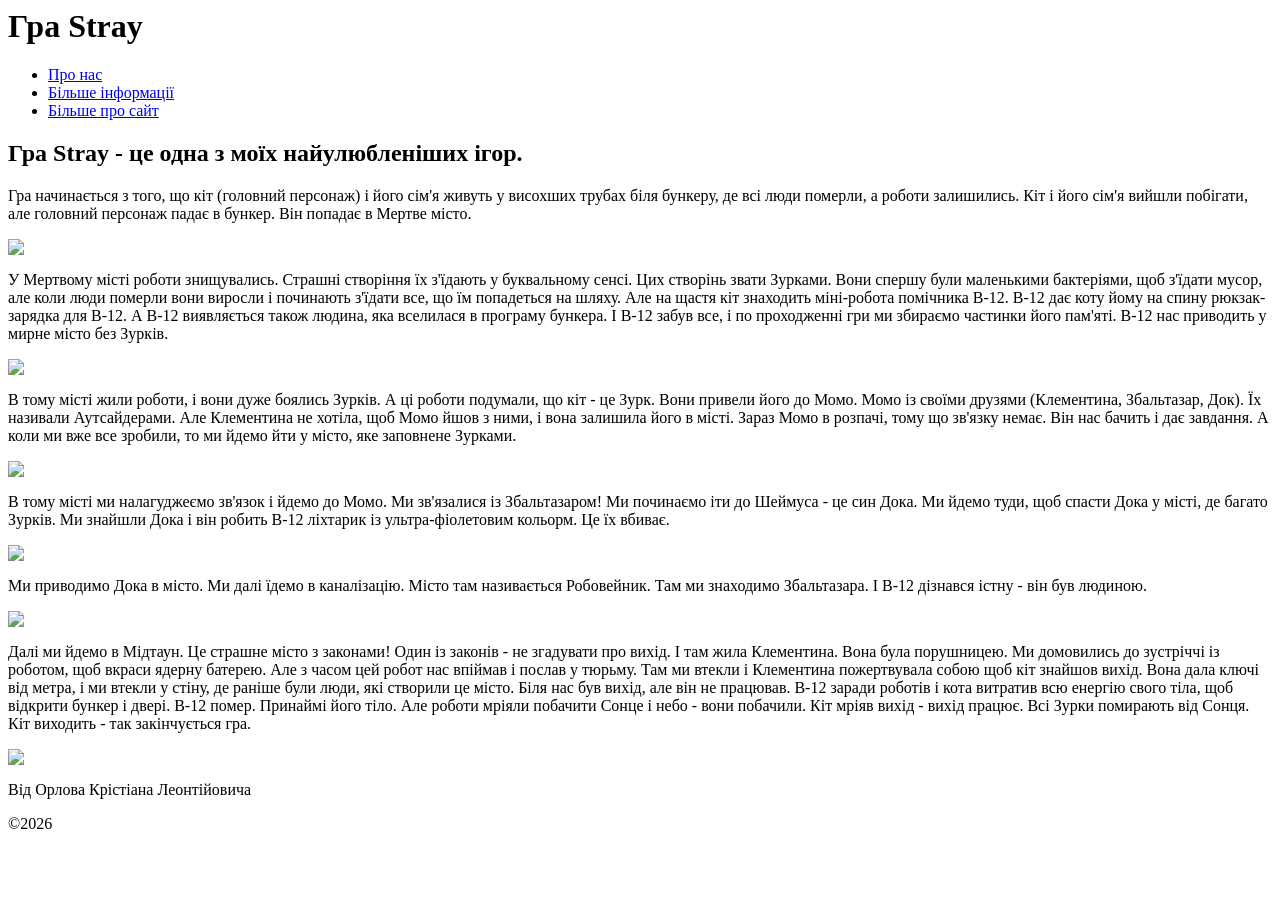
==== index.html @ a890c2bf "Rename index[1].html to index.html" ====
<html>

<body>
    <header>
        <title>Коротенька інформація про гру Stray</title>
        <link rel="stylesheet" href="style.css">
        <h1>Гра Stray</h1>
    </header>
    
    <nav>
        <ul>
            <li><a href="#" class="pronas">Про нас</a></li>
            <li><a href="https://www.village.com.ua/village/culture/games/328449-stray-video-game-explainer-2022" class="bilce">Більше інформації</a></li>
            <li><a href="#" class="cayt">Більше про сайт</a></li>
        </ul>
    </nav>
    <main>
    <h2>Гра Stray - це одна з моїх найулюбленіших ігор.</h2>
    <p>Гра начинається з того, що кіт (головний персонаж) і його сім'я живуть у висохших трубах біля бункеру, де всі люди померли, а роботи залишились. Кіт і його сім'я вийшли побігати, але головний персонаж падає в бункер. Він попадає в Мертве місто.</p>
    <img src="stray1.webp">
    <p>У Мертвому місті роботи знищувались. Страшні створіння їх з'їдають у буквальному сенсі. Цих створінь звати Зурками. Вони спершу були маленькими бактеріями, щоб з'їдати мусор, але коли люди померли вони виросли і починають з'їдати все, що їм попадеться на шляху. Але на щастя кіт знаходить міні-робота помічника B-12. В-12 дає коту йому на спину рюкзак-зарядка для В-12. А В-12 виявляється також людина, яка вселилася в програму бункера. І В-12 забув все, і по проходженні гри ми збираємо частинки його пам'яті. В-12 нас приводить у мирне місто без Зурків.</p>
    <img src="Zurks_3.webp">
    <p>В тому місті жили роботи, і вони дуже боялись Зурків. А ці роботи подумали, що кіт - це Зурк. Вони привели його до Момо. Момо із своїми друзями (Клементина, Збальтазар, Док). Їх називали Аутсайдерами. Але Клементина не хотіла, щоб Момо йшов з ними, і вона залишила його в місті. Зараз Момо в розпачі, тому що зв'язку немає. Він нас бачить і дає завдання. А коли ми вже все зробили, то ми йдемо йти у місто, яке заповнене Зурками.</p>
    <img src="Stray_20220720175039-770x433.jpg">
    <p>В тому місті ми налагуджеємо зв'язок і йдемо до Момо. Ми зв'язалися із Збальтазаром! Ми починаємо іти до Шеймуса - це син Дока. Ми йдемо туди, щоб спасти Дока у місті, де багато Зурків. Ми знайшли Дока і він робить В-12 ліхтарик із ультра-фіолетовим кольорм. Це їх вбиває.</p>
    <img src="images (1).jfif">
    <p>Ми приводимо Дока в місто. Ми далі їдемо в каналізацію. Місто там називається Робовейник. Там ми знаходимо Збальтазара. І В-12 дізнався істну - він був людиною.</p>
    <img src="hq720.jpg">
    <p>Далі ми йдемо в Мідтаун. Це страшне місто з законами! Один із законів - не згадувати про вихід. І там жила Клементина. Вона була порушницею. Ми домовились до зустріччі із роботом, щоб вкраси ядерну батерею. Але з часом цей робот нас впіймав і послав у тюрьму. Там ми втекли і Клементина пожертвувала собою щоб кіт знайшов вихід. Вона дала ключі від метра, і ми втекли у стіну, де раніше були люди, які створили це місто. Біля нас був вихід, але він не працював. В-12 заради роботів і кота витратив всю енергію свого тіла, щоб відкрити бункер і двері. В-12 помер. Принаймі його тіло. Але роботи мріяли побачити Сонце і небо - вони побачили. Кіт мріяв вихід - вихід працює. Всі Зурки помирають від Сонця. Кіт виходить - так закінчується гра.</p>
    <img src="eo1n2js3xzd91.jpg">
    </main>
    <footer>
        <p>Від Орлова Крістіана Леонтійовича</p>
        <p>©2026</p>
      
    </footer>
</body>

</html>
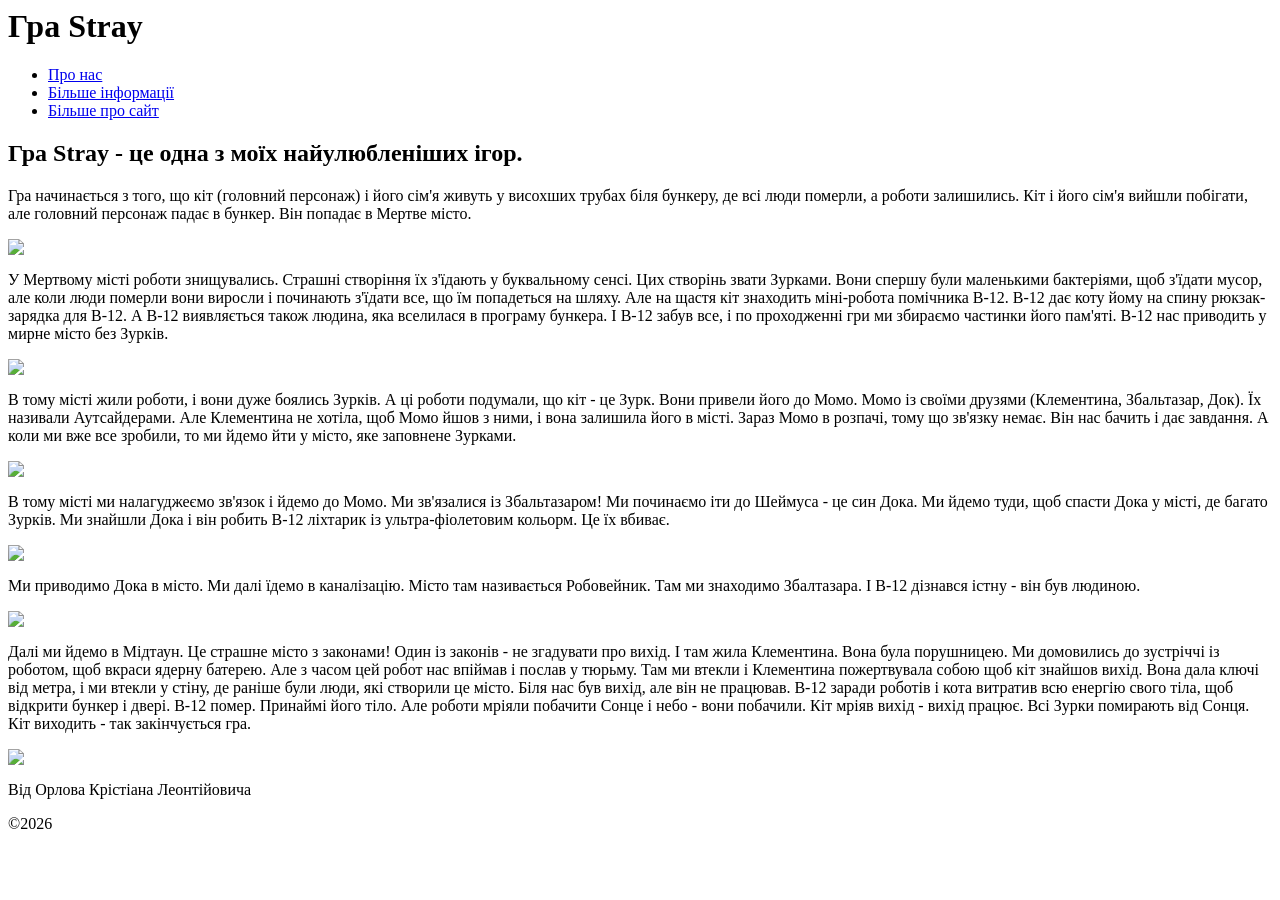
==== commit 03a424a9: "Rename index[1].html to index.html" ====
--- a/index.html
+++ b/index.html
@@ -17,17 +17,17 @@
     <main>
     <h2>Гра Stray - це одна з моїх найулюбленіших ігор.</h2>
     <p>Гра начинається з того, що кіт (головний персонаж) і його сім'я живуть у висохших трубах біля бункеру, де всі люди померли, а роботи залишились. Кіт і його сім'я вийшли побігати, але головний персонаж падає в бункер. Він попадає в Мертве місто.</p>
-    <img src="stray1.webp">
+    <img src="https://overclockers.ru/st/legacy/blog/370098/316458_O.png">
     <p>У Мертвому місті роботи знищувались. Страшні створіння їх з'їдають у буквальному сенсі. Цих створінь звати Зурками. Вони спершу були маленькими бактеріями, щоб з'їдати мусор, але коли люди померли вони виросли і починають з'їдати все, що їм попадеться на шляху. Але на щастя кіт знаходить міні-робота помічника B-12. В-12 дає коту йому на спину рюкзак-зарядка для В-12. А В-12 виявляється також людина, яка вселилася в програму бункера. І В-12 забув все, і по проходженні гри ми збираємо частинки його пам'яті. В-12 нас приводить у мирне місто без Зурків.</p>
-    <img src="Zurks_3.webp">
+    <img src="https://i.ytimg.com/vi/gtMft1TwfVc/sddefault.jpg">
     <p>В тому місті жили роботи, і вони дуже боялись Зурків. А ці роботи подумали, що кіт - це Зурк. Вони привели його до Момо. Момо із своїми друзями (Клементина, Збальтазар, Док). Їх називали Аутсайдерами. Але Клементина не хотіла, щоб Момо йшов з ними, і вона залишила його в місті. Зараз Момо в розпачі, тому що зв'язку немає. Він нас бачить і дає завдання. А коли ми вже все зробили, то ми йдемо йти у місто, яке заповнене Зурками.</p>
-    <img src="Stray_20220720175039-770x433.jpg">
+    <img src="https://gamemag.ru/images/cache/Reviews/Reviews2322/b8b7309cc5-2_1390x600.jpg">
     <p>В тому місті ми налагуджеємо зв'язок і йдемо до Момо. Ми зв'язалися із Збальтазаром! Ми починаємо іти до Шеймуса - це син Дока. Ми йдемо туди, щоб спасти Дока у місті, де багато Зурків. Ми знайшли Дока і він робить В-12 ліхтарик із ультра-фіолетовим кольорм. Це їх вбиває.</p>
-    <img src="images (1).jfif">
-    <p>Ми приводимо Дока в місто. Ми далі їдемо в каналізацію. Місто там називається Робовейник. Там ми знаходимо Збальтазара. І В-12 дізнався істну - він був людиною.</p>
-    <img src="hq720.jpg">
+    <img src="https://assets.mycast.io/actor_images/actor-doc-stray-497194_large.jpg">
+    <p>Ми приводимо Дока в місто. Ми далі їдемо в каналізацію. Місто там називається Робовейник. Там ми знаходимо Збалтазара. І В-12 дізнався істну - він був людиною.</p>
+    <img src="https://i.ytimg.com/vi/DmYYco3r9_w/hq720.jpg?sqp=-oaymwEhCK4FEIIDSFryq4qpAxMIARUAAAAAGAElAADIQj0AgKJD&rs=AOn4CLCBIIo2FAEQ0cG2S5xqn0z9vD1o3g">
     <p>Далі ми йдемо в Мідтаун. Це страшне місто з законами! Один із законів - не згадувати про вихід. І там жила Клементина. Вона була порушницею. Ми домовились до зустріччі із роботом, щоб вкраси ядерну батерею. Але з часом цей робот нас впіймав і послав у тюрьму. Там ми втекли і Клементина пожертвувала собою щоб кіт знайшов вихід. Вона дала ключі від метра, і ми втекли у стіну, де раніше були люди, які створили це місто. Біля нас був вихід, але він не працював. В-12 заради роботів і кота витратив всю енергію свого тіла, щоб відкрити бункер і двері. В-12 помер. Принаймі його тіло. Але роботи мріяли побачити Сонце і небо - вони побачили. Кіт мріяв вихід - вихід працює. Всі Зурки помирають від Сонця. Кіт виходить - так закінчується гра.</p>
-    <img src="eo1n2js3xzd91.jpg">
+    <img src="https://preview.redd.it/did-anyone-else-try-and-take-b-12-with-them-after-you-v0-eo1n2js3xzd91.jpg?width=640&crop=smart&auto=webp&s=d6cedb3a8fdfaba298252b86f6aed3bfbcd7b2a3">
     </main>
     <footer>
         <p>Від Орлова Крістіана Леонтійовича</p>
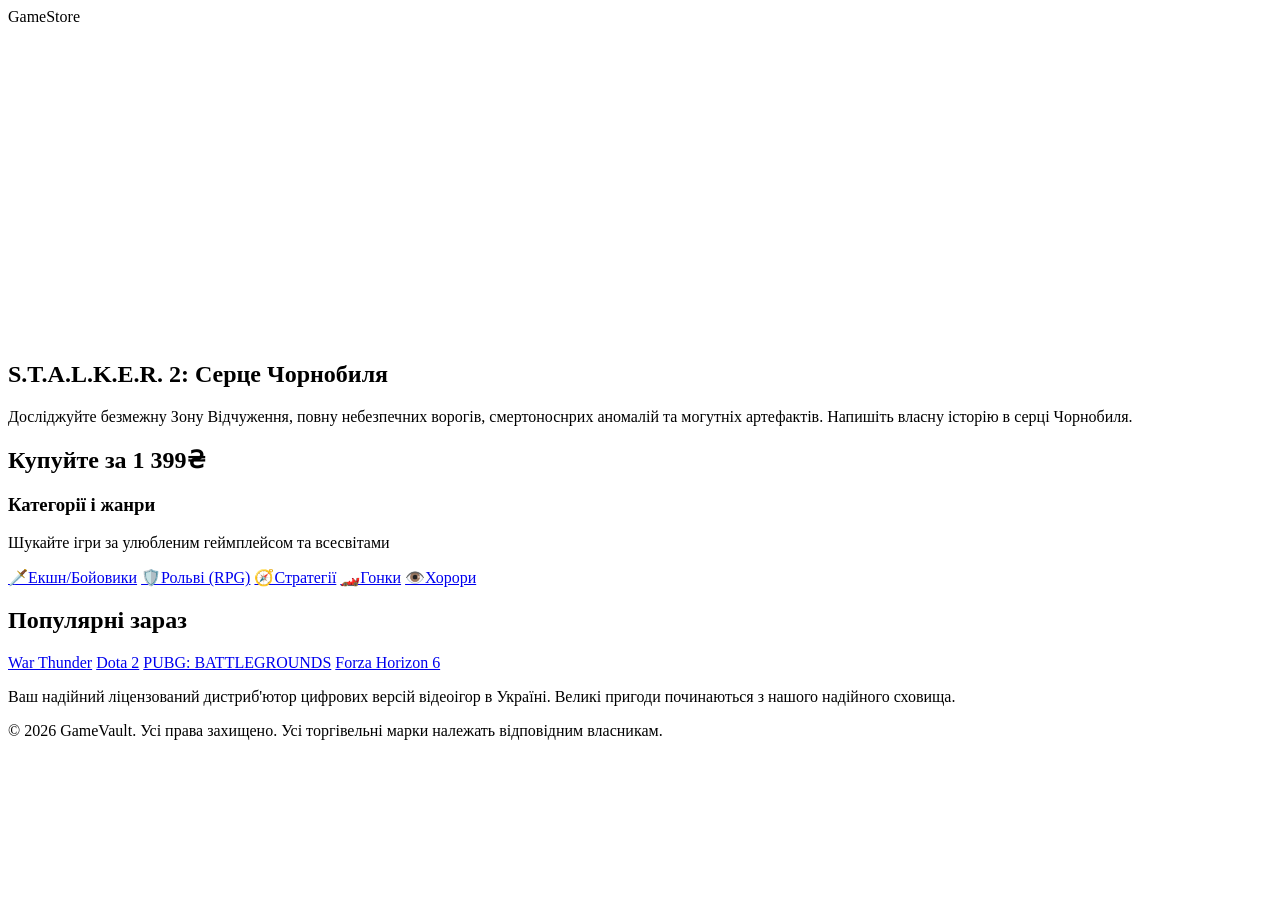
==== commit b5285beb: "Add files via upload" ====
--- a/index.html
+++ b/index.html
@@ -1,39 +1,39 @@
-<html>
+<html lang="uk">
+<head>
+    <tittle>GameStore</tittle>
+    <section class="stalkertwo">
+        <div class="hero-block">
+            <iframe width="560" height="315" src="https://www.youtube.com/embed/fFZQ821kSF8?si=cyV5DuP4JLxkPgXp" title="YouTube video player" frameborder="0" allow="accelerometer; autoplay; clipboard-write; encrypted-media; gyroscope; picture-in-picture; web-share" referrerpolicy="strict-origin-when-cross-origin" allowfullscreen></iframe>
+            <h1>S.T.A.L.K.E.R. 2: Серце Чорнобиля</h1>
+            <p>Досліджуйте безмежну Зону Відчуження, повну небезпечних ворогів, смертоноснрих аномалій та могутніх артефактів. Напишіть власну історію в серці Чорнобиля.</p>
+            <h2 class="piashka">Купуйте за 1 399₴</h2>
+        </div>
+    </section>
+</head>
 
-<body>
-    <header>
-        <title>Коротенька інформація про гру Stray</title>
-        <link rel="stylesheet" href="style.css">
-        <h1>Гра Stray</h1>
-    </header>
-    
-    <nav>
-        <ul>
-            <li><a href="#" class="pronas">Про нас</a></li>
-            <li><a href="https://www.village.com.ua/village/culture/games/328449-stray-video-game-explainer-2022" class="bilce">Більше інформації</a></li>
-            <li><a href="#" class="cayt">Більше про сайт</a></li>
-        </ul>
-    </nav>
-    <main>
-    <h2>Гра Stray - це одна з моїх найулюбленіших ігор.</h2>
-    <p>Гра начинається з того, що кіт (головний персонаж) і його сім'я живуть у висохших трубах біля бункеру, де всі люди померли, а роботи залишились. Кіт і його сім'я вийшли побігати, але головний персонаж падає в бункер. Він попадає в Мертве місто.</p>
-    <img src="https://overclockers.ru/st/legacy/blog/370098/316458_O.png">
-    <p>У Мертвому місті роботи знищувались. Страшні створіння їх з'їдають у буквальному сенсі. Цих створінь звати Зурками. Вони спершу були маленькими бактеріями, щоб з'їдати мусор, але коли люди померли вони виросли і починають з'їдати все, що їм попадеться на шляху. Але на щастя кіт знаходить міні-робота помічника B-12. В-12 дає коту йому на спину рюкзак-зарядка для В-12. А В-12 виявляється також людина, яка вселилася в програму бункера. І В-12 забув все, і по проходженні гри ми збираємо частинки його пам'яті. В-12 нас приводить у мирне місто без Зурків.</p>
-    <img src="https://i.ytimg.com/vi/gtMft1TwfVc/sddefault.jpg">
-    <p>В тому місті жили роботи, і вони дуже боялись Зурків. А ці роботи подумали, що кіт - це Зурк. Вони привели його до Момо. Момо із своїми друзями (Клементина, Збальтазар, Док). Їх називали Аутсайдерами. Але Клементина не хотіла, щоб Момо йшов з ними, і вона залишила його в місті. Зараз Момо в розпачі, тому що зв'язку немає. Він нас бачить і дає завдання. А коли ми вже все зробили, то ми йдемо йти у місто, яке заповнене Зурками.</p>
-    <img src="https://gamemag.ru/images/cache/Reviews/Reviews2322/b8b7309cc5-2_1390x600.jpg">
-    <p>В тому місті ми налагуджеємо зв'язок і йдемо до Момо. Ми зв'язалися із Збальтазаром! Ми починаємо іти до Шеймуса - це син Дока. Ми йдемо туди, щоб спасти Дока у місті, де багато Зурків. Ми знайшли Дока і він робить В-12 ліхтарик із ультра-фіолетовим кольорм. Це їх вбиває.</p>
-    <img src="https://assets.mycast.io/actor_images/actor-doc-stray-497194_large.jpg">
-    <p>Ми приводимо Дока в місто. Ми далі їдемо в каналізацію. Місто там називається Робовейник. Там ми знаходимо Збалтазара. І В-12 дізнався істну - він був людиною.</p>
-    <img src="https://i.ytimg.com/vi/DmYYco3r9_w/hq720.jpg?sqp=-oaymwEhCK4FEIIDSFryq4qpAxMIARUAAAAAGAElAADIQj0AgKJD&rs=AOn4CLCBIIo2FAEQ0cG2S5xqn0z9vD1o3g">
-    <p>Далі ми йдемо в Мідтаун. Це страшне місто з законами! Один із законів - не згадувати про вихід. І там жила Клементина. Вона була порушницею. Ми домовились до зустріччі із роботом, щоб вкраси ядерну батерею. Але з часом цей робот нас впіймав і послав у тюрьму. Там ми втекли і Клементина пожертвувала собою щоб кіт знайшов вихід. Вона дала ключі від метра, і ми втекли у стіну, де раніше були люди, які створили це місто. Біля нас був вихід, але він не працював. В-12 заради роботів і кота витратив всю енергію свого тіла, щоб відкрити бункер і двері. В-12 помер. Принаймі його тіло. Але роботи мріяли побачити Сонце і небо - вони побачили. Кіт мріяв вихід - вихід працює. Всі Зурки помирають від Сонця. Кіт виходить - так закінчується гра.</p>
-    <img src="https://preview.redd.it/did-anyone-else-try-and-take-b-12-with-them-after-you-v0-eo1n2js3xzd91.jpg?width=640&crop=smart&auto=webp&s=d6cedb3a8fdfaba298252b86f6aed3bfbcd7b2a3">
-    </main>
-    <footer>
-        <p>Від Орлова Крістіана Леонтійовича</p>
-        <p>©2026</p>
-      
-    </footer>
-</body>
+<nav> 
+    <section class="vses">
+        <h1>Категорії і жанри</h1>
+        <p class="my">Шукайте ігри за улюбленим геймплейсом та всесвітами</p>
+        <a href="https://store.steampowered.com/tags/uk/%D0%91%D0%B8%D1%82%D0%B2%D0%B0/" class="boy-btn">🗡️Екшн/Бойовики</a>
+        <a href="https://store.steampowered.com/category/rpg" class="roll-btn">🛡️Рольві (RPG)</a>
+        <a href="https://store.steampowered.com/category/strategy" class="stra-btn">🧭Стратегії</a>
+        <a href="https://store.steampowered.com/category/racing" class="go-btn">🏎️Гонки</a>
+        <a href="https://store.steampowered.com/category/horror" class="horror-btn">👁️Хорори</a>
+    </section>
+</nav>   
 
-</html>
+<main>
+    <section class="popular">
+        <h1 class="wow">Популярні зараз</h1>
+        <a href="#" class="warfake-btn">War Thunder</a>
+        <a href="#" class="dotafake-btn">Dota 2</a>
+        <a href="#" class="pubgfake-btn">PUBG: BATTLEGROUNDS</a>
+        <a href="#" class="forzaaa-btn">Forza Horizon 6</a>
+    </section>
+</main>
+
+<footer>
+    <p>Ваш надійний ліцензований дистриб'ютор цифрових версій відеоігор в Україні. Великі пригоди починаються з нашого надійного сховища.</p>
+    <p class="theend">© 2026 GameVault. Усі права захищено. Усі торгівельні марки належать відповідним власникам.</p>
+</footer>
